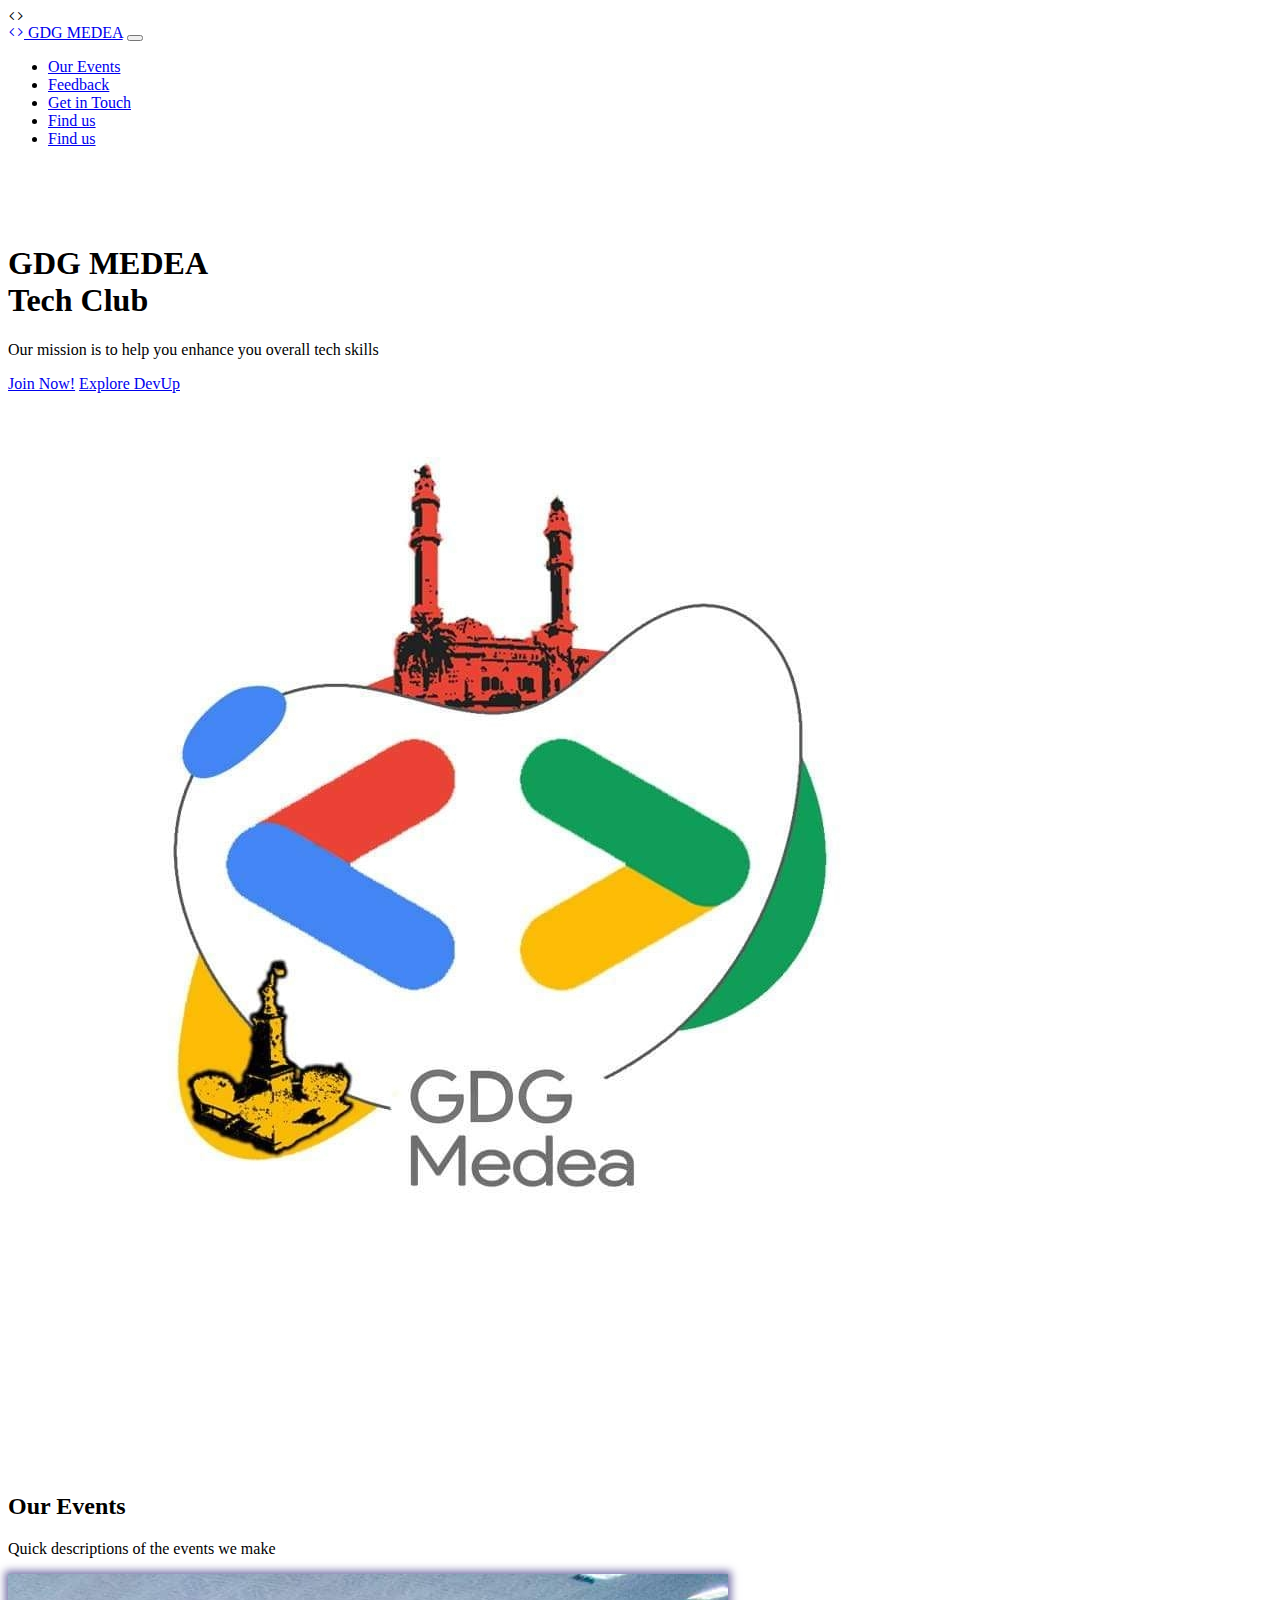
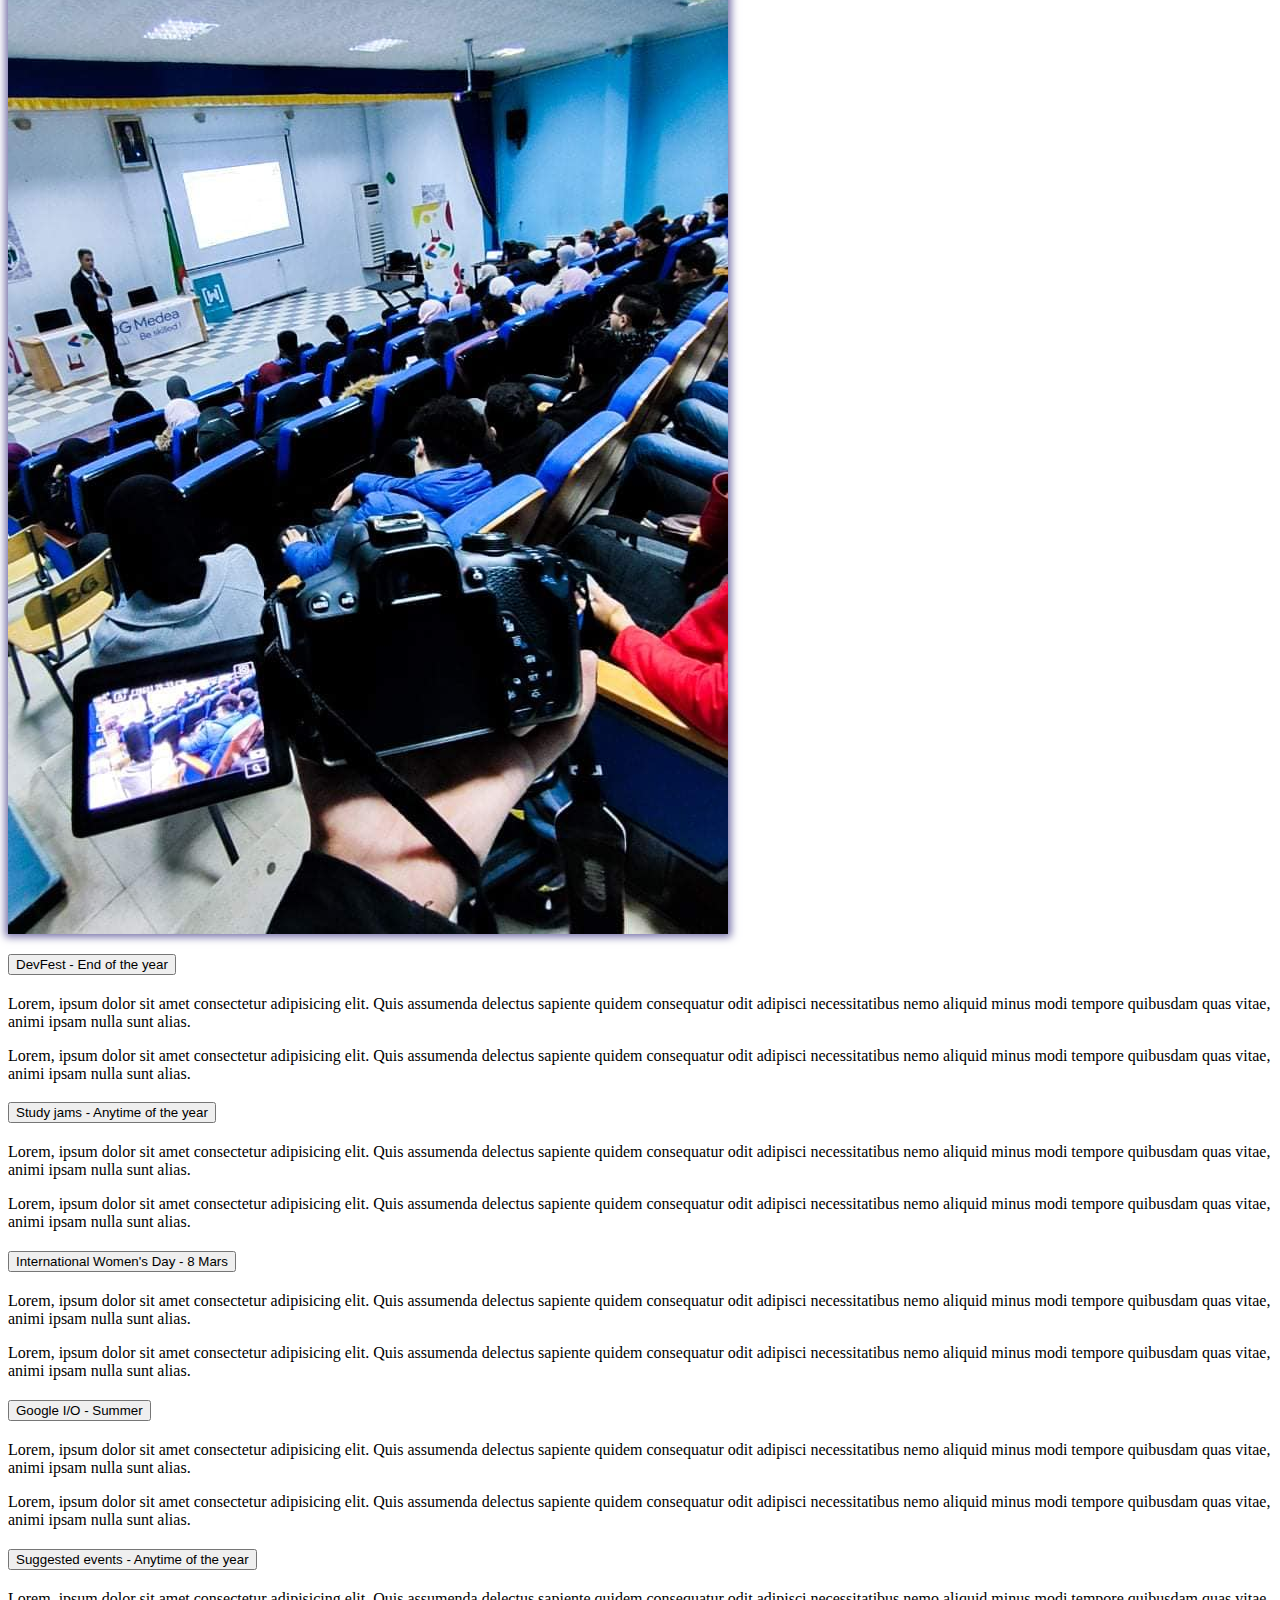
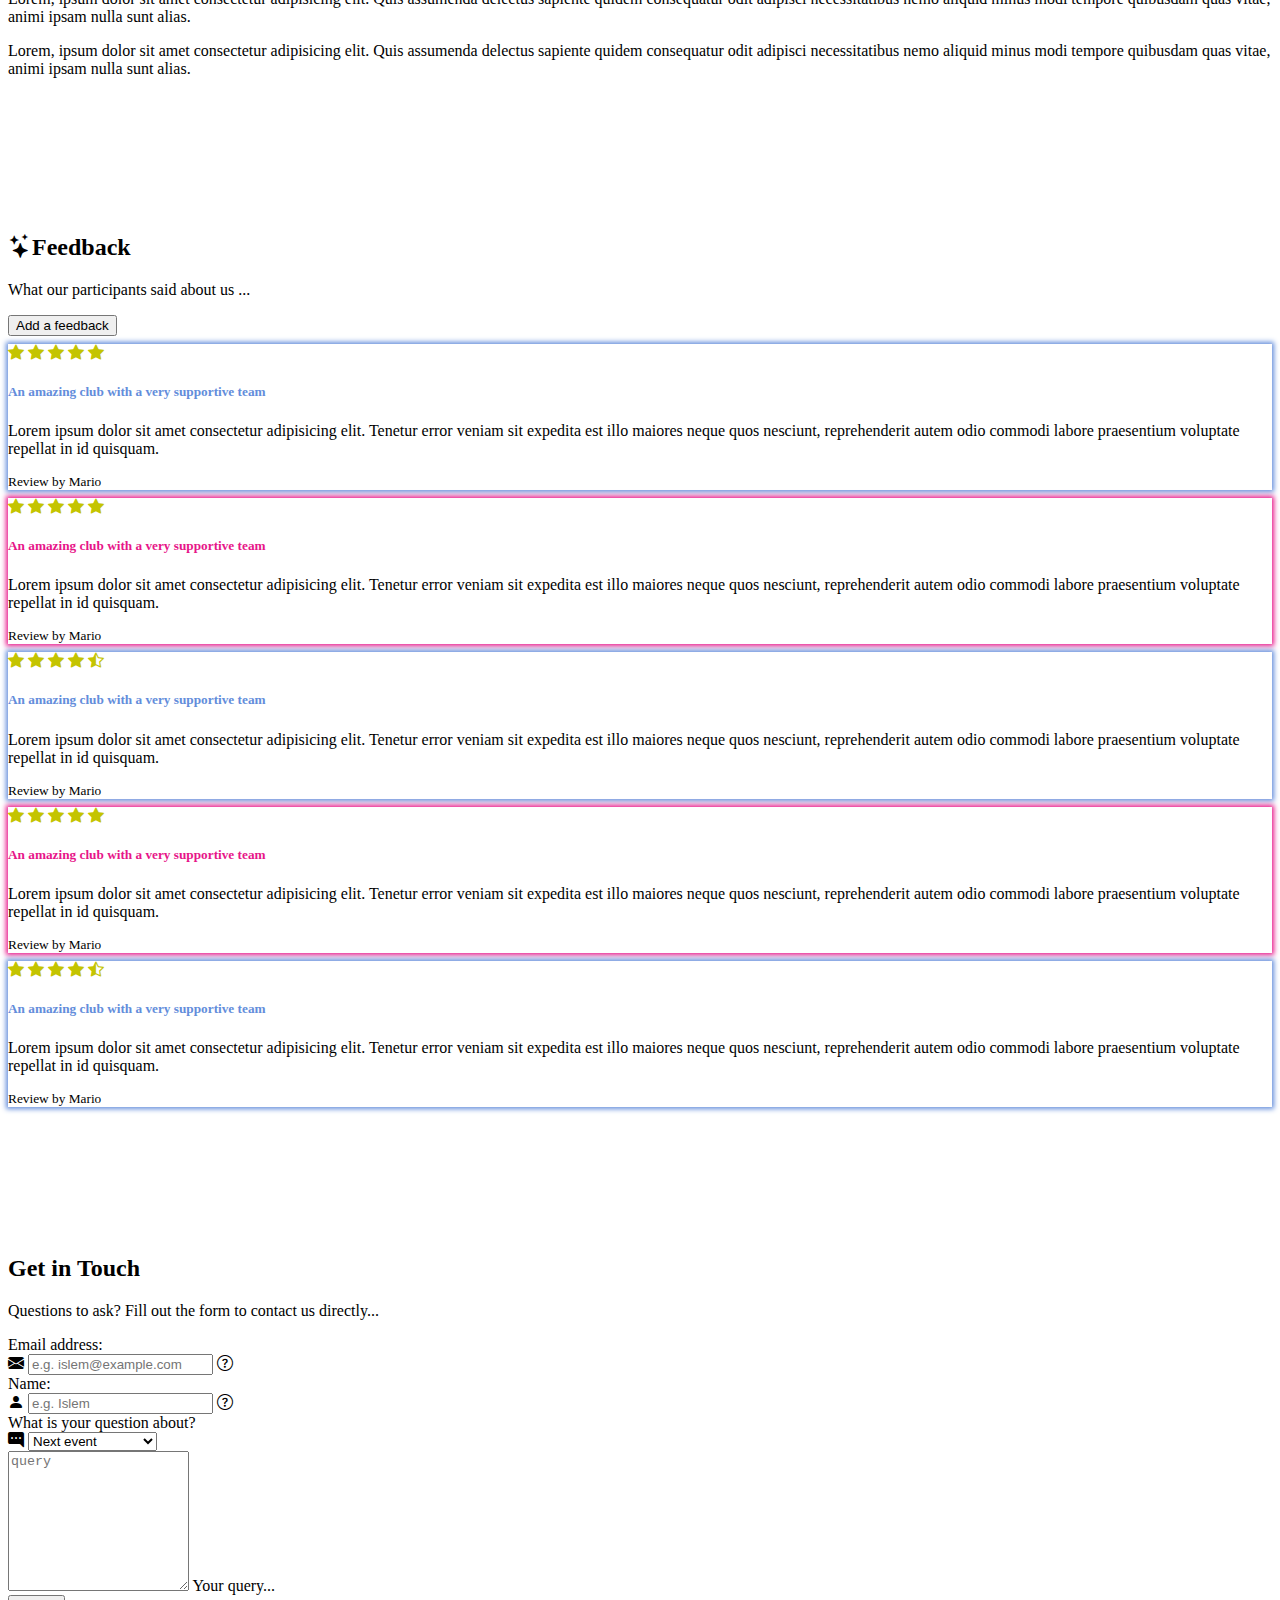
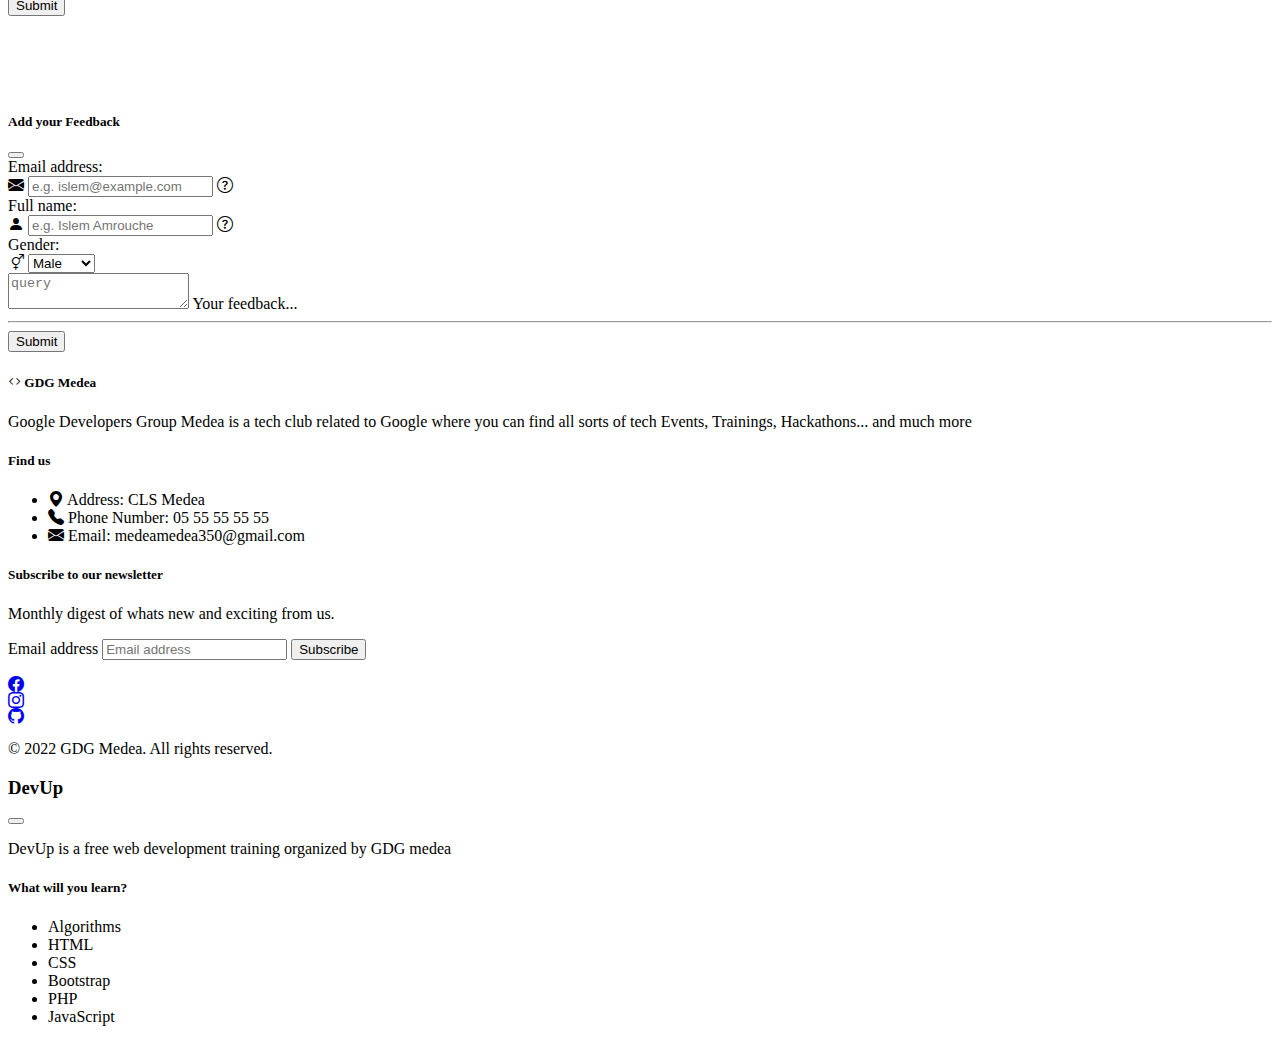
==== website/index.html @ 103fc6f6 "Starting the website" ====
<html lang="en">

<head>
    <meta charset="UTF-8">
    <meta http-equiv="X-UA-Compatible" content="IE=edge">
    <meta name="viewport" content="width=device-width, initial-scale=1.0">
    <title>GDG-Medea DevUp</title>
    <link rel="icon" type="image/x-icon" href="./assets/code.svg">
    <i class="bi bi-code" type="image/x-icon"></i>
    <link rel="stylesheet" href="https://cdn.jsdelivr.net/npm/bootstrap-icons@1.5.0/font/bootstrap-icons.css">
    <link href="https://cdn.jsdelivr.net/npm/bootstrap@5.0.1/dist/css/bootstrap.min.css" rel="stylesheet"
        integrity="sha384-+0n0xVW2eSR5OomGNYDnhzAbDsOXxcvSN1TPprVMTNDbiYZCxYbOOl7+AMvyTG2x" crossorigin="anonymous">
    <link rel="stylesheet" href="styles.css" />
    <style>
        section {
            padding: 60px 0;
        }
    </style>
</head>

<body>

    <!-- carousel -->


    <!-- navbar -->
    <nav class="navbar navbar-expand-lg navbar-light bg-light fixed-top shadow">
        <div class="container-fluid">
            <a class="navbar-brand" href="#"><i class="bi bi-code"></i> GDG MEDEA</a>
            <button class="navbar-toggler" type="button" data-bs-toggle="collapse" data-bs-target="#navbarNavDropdown"
                aria-controls="navbarNavDropdown" aria-expanded="false" aria-label="Toggle navigation">
                <span class="navbar-toggler-icon"></span>
            </button>
            <div class="collapse navbar-collapse justify-content-end align-center" id="navbarNavDropdown">
                <ul class="navbar-nav">
                    <li class="nav-item">
                        <a class="nav-link" href="#events">Our Events</a>
                    </li>
                    <li class="nav-item">
                        <a class="nav-link" href="#feedback">Feedback</a>
                    </li>
                    <li class="nav-item">
                        <a class="nav-link" href="#getintouche">Get in Touch</a>
                    </li>
                    <li class="nav-item d-md-none">
                        <a class="nav-link" href="#findus">Find us</a>
                    </li>
                    <li class="nav-item ms-2 d-none d-md-inline">
                        <a class="btn btn-secondary" href="#findus">Find us</a>
                    </li>

                </ul>
            </div>
        </div>
    </nav>


    <!-- main image & intro text -->
    <section id="intro">
        <div class="container-lg">
            <div class="row g-4 justify-content-center align-items-center">
                <div class="col-md-5 text-center text-md-start">
                    <h1>
                        <div class="display-4">GDG MEDEA</div>
                        <div class="display-5 text-muted">Tech Club</div>
                    </h1>
                    <p class="lead my-4 text-muted">Our mission is to help you enhance you overall tech skills</p>
                    <a href="#pricing" class="btn btn-secondary btn-lg">Join Now!</a>
                    <!-- open sidebar / offcanvas -->
                    <a href="#sidebar" class="d-block mt-3" data-bs-toggle="offcanvas" role="button"
                        aria-controls="sidebar">
                        Explore DevUp
                    </a>
                </div>
                <div class="col-md-5 text-center d-none d-md-block">
                    <!-- tooltip -->
                    <img src="./assets/gdg-medea.jpg" class="img-fluid" alt="GDG-Medea">
                </div>
            </div>
        </div>
    </section>

    <!-- topics at a glance -->
    <section id="events" class="bg-light">
        <div class="container-md">
            <div class="text-center">
                <h2>Our Events</h2>
                <p class="lead text-muted">Quick descriptions of the events we make</p>
            </div>
            <div class="row my-5 g-5 justify-content-around align-items-center">
                <div class="col-6 col-lg-4">
                    <img src="./assets/gdg-event.jpg" class="img-fluid rounded devfest" alt="ebook">
                </div>
                <div class="col-lg-6">

                    <!-- accordion -->
                    <div class="accordion" id="chapters">
                        <div class="accordion-item">
                            <h2 class="accordion-header" id="heading-1">
                                <button class="accordion-button" type="button" data-bs-toggle="collapse"
                                    data-bs-target="#chapter-1" aria-expanded="true" aria-controls="chapter-1">
                                    DevFest - End of the year
                                </button>
                            </h2>
                            <div id="chapter-1" class="accordion-collapse collapse show" aria-labelledby="heading-1"
                                data-bs-parent="#chapters">
                                <div class="accordion-body">
                                    <p>Lorem, ipsum dolor sit amet consectetur adipisicing elit. Quis assumenda delectus
                                        sapiente quidem consequatur odit adipisci necessitatibus nemo aliquid minus modi
                                        tempore quibusdam quas vitae, animi ipsam nulla sunt alias.</p>
                                    <p>Lorem, ipsum dolor sit amet consectetur adipisicing elit. Quis assumenda delectus
                                        sapiente quidem consequatur odit adipisci necessitatibus nemo aliquid minus modi
                                        tempore quibusdam quas vitae, animi ipsam nulla sunt alias.</p>
                                </div>
                            </div>
                        </div>
                        <div class="accordion-item">
                            <h2 class="accordion-header" id="heading-2">
                                <button class="accordion-button collapsed" type="button" data-bs-toggle="collapse"
                                    data-bs-target="#chapter-2" aria-expanded="false" aria-controls="chapter-2">
                                    Study jams - Anytime of the year
                                </button>
                            </h2>
                            <div id="chapter-2" class="accordion-collapse collapse" aria-labelledby="heading-2"
                                data-bs-parent="#chapters">
                                <div class="accordion-body">
                                    <p>Lorem, ipsum dolor sit amet consectetur adipisicing elit. Quis assumenda delectus
                                        sapiente quidem consequatur odit adipisci necessitatibus nemo aliquid minus modi
                                        tempore quibusdam quas vitae, animi ipsam nulla sunt alias.</p>
                                    <p>Lorem, ipsum dolor sit amet consectetur adipisicing elit. Quis assumenda delectus
                                        sapiente quidem consequatur odit adipisci necessitatibus nemo aliquid minus modi
                                        tempore quibusdam quas vitae, animi ipsam nulla sunt alias.</p>
                                </div>
                            </div>
                        </div>
                        <div class="accordion-item">
                            <h2 class="accordion-header" id="heading-3">
                                <button class="accordion-button collapsed" type="button" data-bs-toggle="collapse"
                                    data-bs-target="#chapter-3" aria-expanded="false" aria-controls="chapter-1">
                                    International Women's Day - 8 Mars
                                </button>
                            </h2>
                            <div id="chapter-3" class="accordion-collapse collapse" aria-labelledby="heading-3"
                                data-bs-parent="#chapters">
                                <div class="accordion-body">
                                    <p>Lorem, ipsum dolor sit amet consectetur adipisicing elit. Quis assumenda delectus
                                        sapiente quidem consequatur odit adipisci necessitatibus nemo aliquid minus modi
                                        tempore quibusdam quas vitae, animi ipsam nulla sunt alias.</p>
                                    <p>Lorem, ipsum dolor sit amet consectetur adipisicing elit. Quis assumenda delectus
                                        sapiente quidem consequatur odit adipisci necessitatibus nemo aliquid minus modi
                                        tempore quibusdam quas vitae, animi ipsam nulla sunt alias.</p>
                                </div>
                            </div>
                        </div>
                        <div class="accordion-item">
                            <h2 class="accordion-header" id="heading-4">
                                <button class="accordion-button collapsed" type="button" data-bs-toggle="collapse"
                                    data-bs-target="#chapter-4" aria-expanded="false" aria-controls="chapter-4">
                                    Google I/O - Summer
                                </button>
                            </h2>
                            <div id="chapter-4" class="accordion-collapse collapse" aria-labelledby="heading-4"
                                data-bs-parent="#chapters">
                                <div class="accordion-body">
                                    <p>Lorem, ipsum dolor sit amet consectetur adipisicing elit. Quis assumenda delectus
                                        sapiente quidem consequatur odit adipisci necessitatibus nemo aliquid minus modi
                                        tempore quibusdam quas vitae, animi ipsam nulla sunt alias.</p>
                                    <p>Lorem, ipsum dolor sit amet consectetur adipisicing elit. Quis assumenda delectus
                                        sapiente quidem consequatur odit adipisci necessitatibus nemo aliquid minus modi
                                        tempore quibusdam quas vitae, animi ipsam nulla sunt alias.</p>
                                </div>
                            </div>
                        </div>
                        <div class="accordion-item">
                            <h2 class="accordion-header" id="heading-5">
                                <button class="accordion-button collapsed" type="button" data-bs-toggle="collapse"
                                    data-bs-target="#chapter-5" aria-expanded="false" aria-controls="chapter-5">
                                    Suggested events - Anytime of the year
                                </button>
                            </h2>
                            <div id="chapter-5" class="accordion-collapse collapse" aria-labelledby="heading-5"
                                data-bs-parent="#chapters">
                                <div class="accordion-body">
                                    <p>Lorem, ipsum dolor sit amet consectetur adipisicing elit. Quis assumenda delectus
                                        sapiente quidem consequatur odit adipisci necessitatibus nemo aliquid minus modi
                                        tempore quibusdam quas vitae, animi ipsam nulla sunt alias.</p>
                                    <p>Lorem, ipsum dolor sit amet consectetur adipisicing elit. Quis assumenda delectus
                                        sapiente quidem consequatur odit adipisci necessitatibus nemo aliquid minus modi
                                        tempore quibusdam quas vitae, animi ipsam nulla sunt alias.</p>
                                </div>
                            </div>
                        </div>
                    </div>

                </div>
            </div>
        </div>
    </section>

    <!-- reviews list -->
    <section id="feedback">
        <div class="container-lg">
            <div class="text-center">
                <h2><i class="bi bi-stars"></i>Feedback</h2>
                <p class="lead">What our participants said about us ...</p>
                <button class="btn btn-outline-primary" data-bs-toggle="modal" data-bs-target="#reg-modal">
                    Add a feedback
                </button>
            </div>

            <div class="row justify-content-center my-5">
                <div class="col-lg-8">
                    <div class="list-group">
                        <div class="list-group-item py-3 male-box">
                            <div class="pb-2">
                                <i class="bi bi-star-fill star"></i>
                                <i class="bi bi-star-fill star"></i>
                                <i class="bi bi-star-fill star"></i>
                                <i class="bi bi-star-fill star"></i>
                                <i class="bi bi-star-fill star"></i>
                            </div>
                            <h5 class="mb-1 male-font">An amazing club with a very supportive team</h5>
                            <p class="mb-1">Lorem ipsum dolor sit amet consectetur adipisicing elit. Tenetur error
                                veniam sit expedita est illo maiores neque quos nesciunt, reprehenderit autem odio
                                commodi labore praesentium voluptate repellat in id quisquam.</p>
                            <small>Review by Mario</small>
                        </div>
                        <div class="list-group-item py-3 female-box">
                            <div class="pb-2">
                                <i class="bi bi-star-fill star"></i>
                                <i class="bi bi-star-fill star"></i>
                                <i class="bi bi-star-fill star"></i>
                                <i class="bi bi-star-fill star"></i>
                                <i class="bi bi-star-fill star"></i>
                            </div>
                            <h5 class="mb-1 female-font">An amazing club with a very supportive team</h5>
                            <p class="mb-1">Lorem ipsum dolor sit amet consectetur adipisicing elit. Tenetur error
                                veniam sit expedita est illo maiores neque quos nesciunt, reprehenderit autem odio
                                commodi labore praesentium voluptate repellat in id quisquam.</p>
                            <small>Review by Mario</small>
                        </div>
                        <div class="list-group-item py-3 male-box">
                            <div class="pb-2">
                                <i class="bi bi-star-fill star"></i>
                                <i class="bi bi-star-fill star"></i>
                                <i class="bi bi-star-fill star"></i>
                                <i class="bi bi-star-fill star"></i>
                                <i class="bi bi-star-half star"></i>
                            </div>
                            <h5 class="mb-1 male-font">An amazing club with a very supportive team</h5>
                            <p class="mb-1">Lorem ipsum dolor sit amet consectetur adipisicing elit. Tenetur error
                                veniam sit expedita est illo maiores neque quos nesciunt, reprehenderit autem odio
                                commodi labore praesentium voluptate repellat in id quisquam.</p>
                            <small>Review by Mario</small>
                        </div>
                        <div class="list-group-item py-3 female-box">
                            <div class="pb-2">
                                <i class="bi bi-star-fill star"></i>
                                <i class="bi bi-star-fill star"></i>
                                <i class="bi bi-star-fill star"></i>
                                <i class="bi bi-star-fill star"></i>
                                <i class="bi bi-star-fill star"></i>
                            </div>
                            <h5 class="mb-1 female-font">An amazing club with a very supportive team</h5>
                            <p class="mb-1">Lorem ipsum dolor sit amet consectetur adipisicing elit. Tenetur error
                                veniam sit expedita est illo maiores neque quos nesciunt, reprehenderit autem odio
                                commodi labore praesentium voluptate repellat in id quisquam.</p>
                            <small>Review by Mario</small>
                        </div>
                        <div class="list-group-item py-3 male-box">
                            <div class="pb-2">
                                <i class="bi bi-star-fill star"></i>
                                <i class="bi bi-star-fill star"></i>
                                <i class="bi bi-star-fill star"></i>
                                <i class="bi bi-star-fill star"></i>
                                <i class="bi bi-star-half star"></i>
                            </div>
                            <h5 class="mb-1 male-font">An amazing club with a very supportive team</h5>
                            <p class="mb-1">Lorem ipsum dolor sit amet consectetur adipisicing elit. Tenetur error
                                veniam sit expedita est illo maiores neque quos nesciunt, reprehenderit autem odio
                                commodi labore praesentium voluptate repellat in id quisquam.</p>
                            <small>Review by Mario</small>
                        </div>
                    </div>
                </div>
            </div>
        </div>
    </section>

    <!-- contact form -->
    <!-- form-control, form-label, form-select, input-group, input-group-text -->
    <section id="getintouche" class="bg-light">
        <div class="container-lg">

            <div class="text-center">
                <h2>Get in Touch</h2>
                <p class="lead">Questions to ask? Fill out the form to contact us directly...</p>
            </div>
            <div class="row justify-content-center my-5">
                <div class="col-lg-6">

                    <form>
                        <label for="email" class="form-label">Email address:</label>
                        <div class="input-group mb-4">
                            <span class="input-group-text">
                                <i class="bi bi-envelope-fill text-secondary"></i>
                            </span>
                            <input type="text" id="email" class="form-control" placeholder="e.g. islem@example.com" />
                            <!-- tooltip -->
                            <span class="input-group-text">
                                <span class="tt" data-bs-placement="bottom"
                                    title="Enter an email address we can reply to.">
                                    <i class="bi bi-question-circle text-muted"></i>
                                </span>
                            </span>
                        </div>
                        <label for="name" class="form-label">Name:</label>
                        <div class="mb-4 input-group">
                            <span class="input-group-text">
                                <i class="bi bi-person-fill text-secondary"></i>
                            </span>
                            <input type="text" id="name" class="form-control" placeholder="e.g. Islem" />
                            <!-- tooltip -->
                            <span class="input-group-text">
                                <span class="tt" data-bs-placement="bottom" title="Pretty self explanatory really...">
                                    <i class="bi bi-question-circle text-muted"></i>
                                </span>
                            </span>
                        </div>
                        <label for="subject" class="form-label">What is your question about?</label>
                        <div class="mb-4 input-group">
                            <span class="input-group-text">
                                <i class="bi bi-chat-right-dots-fill text-secondary"></i>
                            </span>
                            <select class="form-select" id="subject">
                                <option value="next_event" selected>Next event</option>
                                <option value="previous_event">Previous event</option>
                                <option value="participation">How to participate</option>
                                <option value="joining">How to join</option>
                                <option value="other">other</option>
                            </select>
                        </div>
                        <div class="mb-4 mt-5 form-floating">
                            <textarea class="form-control" id="query" style="height: 140px"
                                placeholder="query"></textarea>
                            <label for="query">Your query...</label>
                        </div>
                        <div class="mb-4 text-center">
                            <button type="submit" class="btn btn-secondary">Submit</button>
                        </div>
                    </form>
                </div>
            </div>
        </div>
    </section>
    <!-- modal itself -->
    <div class="modal fade" id="reg-modal" tabindex="-1" aria-labelledby="modal-title" aria-hidden="true">
        <div class="modal-dialog">
            <div class="modal-content">
                <div class="modal-header">
                    <h5 class="modal-title" id="modal-title">Add your Feedback</h5>
                    <button type="button" class="btn-close" data-bs-dismiss="modal" aria-label="Close"></button>
                </div>
                <div class="modal-body">
                    <form>
                        <label for="email" class="form-label">Email address:</label>
                        <div class="input-group mb-4">
                            <span class="input-group-text">
                                <i class="bi bi-envelope-fill text-secondary"></i>
                            </span>
                            <input type="text" id="email" class="form-control" placeholder="e.g. islem@example.com" />
                            <!-- tooltip -->
                            <span class="input-group-text">
                                <span class="tt" data-bs-placement="bottom"
                                    title="Enter an email address we can reply to.">
                                    <i class="bi bi-question-circle text-muted"></i>
                                </span>
                            </span>
                        </div>
                        <label for="name" class="form-label">Full name:</label>
                        <div class="mb-4 input-group">
                            <span class="input-group-text">
                                <i class="bi bi-person-fill text-secondary"></i>
                            </span>
                            <input type="text" id="name" class="form-control" placeholder="e.g. Islem Amrouche" />
                            <!-- tooltip -->
                            <span class="input-group-text">
                                <span class="tt" data-bs-placement="bottom" title="Pretty self explanatory really...">
                                    <i class="bi bi-question-circle text-muted"></i>
                                </span>
                            </span>
                        </div>
                        <label for="subject" class="form-label">Gender:</label>
                        <div class="mb-4 input-group">
                            <span class="input-group-text">
                                <i class="bi bi-gender-ambiguous text-secondary"></i>
                            </span>
                            <select class="form-select" id="subject">
                                <option value="male" selected>Male</option>
                                <option value="female">Female</option>
                            </select>
                        </div>
                        <div class="mb-4 mt-5 form-floating">
                            <textarea class="form-control" id="query" placeholder="query"></textarea>
                            <label for="query">Your feedback...</label>
                        </div>
                        <hr>
                        <div class="text-center">
                            <button type="button" class="btn btn-primary text-center">Submit</button>
                        </div>
                    </form>
                </div>
            </div>
        </div>
    </div>

    <!-- Footer -->
    <div class="container" id="findus">
        <footer class="py-5">
            <div class="row">
                <div class="col-md-4">
                    <h5><i class="bi bi-code"></i> GDG Medea</h5>
                    <p class="text-muted">Google Developers Group Medea is a tech club related to Google where you can
                        find all sorts of tech Events, Trainings, Hackathons... and much more</p>
                </div>

                <div class="col-md-4 mt-4 mt-md-0">
                    <h5>Find us</h5>
                    <ul class="nav flex-column">
                        <li class="nav-item mb-2 text-muted"><i class="bi bi-geo-alt-fill"></i> Address: CLS Medea</li>
                        <li class="nav-item mb-2 text-muted"><i class="bi bi-telephone-fill"></i> Phone Number: 05 55 55 55 55</li>
                        <li class="nav-item mb-2 text-muted"><i class="bi bi-envelope-fill"></i> Email: medeamedea350@gmail.com</li>
                    </ul>
                </div>

                <div class="col-md-4 mt-4 mt-md-0">
                    <form>
                        <h5>Subscribe to our newsletter</h5>
                        <p class="text-muted">Monthly digest of whats new and exciting from us.</p>
                        <div class="d-flex w-100 gap-2">
                            <label for="newsletter1" class="visually-hidden">Email address</label>
                            <input id="newsletter1" type="text" class="form-control" placeholder="Email address">
                            <button class="btn btn-primary" type="button">Subscribe</button>
                        </div>
                    </form>
                </div>
            </div>
            <div class="container mt-4 w-25">
                <div class="row justify-content-center">
                    <div class="col-3 mx-1"><a class="link-dark" href="https://web.facebook.com/GDG.Medea26"
                            target="_blank"><i class="bi bi-facebook fs-3"></i></a></div>
                    <div class="col-3 mx-1"><a class="link-dark" href="https://www.instagram.com/gdg_medea/"
                            target="_blank"><i class="bi bi-instagram fs-3"></i></a></div>
                    <div class="col-3 mx-1"><a class="link-dark" href="https://github.com/islemamrouche"
                            target="_blank"><i class="bi bi-github fs-3"></i></a></div>
                </div>
            </div>

            <div class="py-4 my-4 border-top text-center">
                <p>&copy; 2022 GDG Medea. All rights reserved.</p>
            </div>
        </footer>
    </div>

    <!-- side panel / offcanvas -->
    <div class="offcanvas offcanvas-start" tabindex="-1" id="sidebar" aria-labelledby="sidebar-label">
        <div class="offcanvas-header">
            <h3 class="offcanvas-title" id="sidebar-label">DevUp</h3>
            <button type="button" class="btn-close" data-bs-dismiss="offcanvas" aria-label="Close"></button>
        </div>
        <div class="offcanvas-body">
            <p>DevUp is a free web development training organized by GDG medea</p>
            <h5>What will you learn?</h5>
            <ul>
                <li>Algorithms</li>
                <li>HTML</li>
                <li>CSS</li>
                <li>Bootstrap</li>
                <li>PHP</li>
                <li>JavaScript</li>
            </ul>
        </div>
    </div>


    <script src="https://cdn.jsdelivr.net/npm/bootstrap@5.0.1/dist/js/bootstrap.bundle.min.js"
        integrity="sha384-gtEjrD/SeCtmISkJkNUaaKMoLD0//ElJ19smozuHV6z3Iehds+3Ulb9Bn9Plx0x4"
        crossorigin="anonymous"></script>
    <script>
        const tooltips = document.querySelectorAll('.tt')
        tooltips.forEach(t => {
            new bootstrap.Tooltip(t)
        })
    </script>
</body>

</html>
---- website/styles.css ----
/* nav{
    box-shadow:0px 3px 5px #888888;
} */

.devfest {
    box-shadow: 0 0px 8px 3px rgb(117, 112, 168);
  }


.male-box{
    margin: 8px 0px;
    box-shadow:0px 0px 5px 2px #638ddb;
}
.female-box{
    margin: 8px 0px;
    box-shadow:0px 0px 5px 2px #e71589;
}
.male-font{
    color:#638ddb;
}
.female-font{
    color:#e71589;
}
.star{
    color: rgb(196, 196, 0);
}
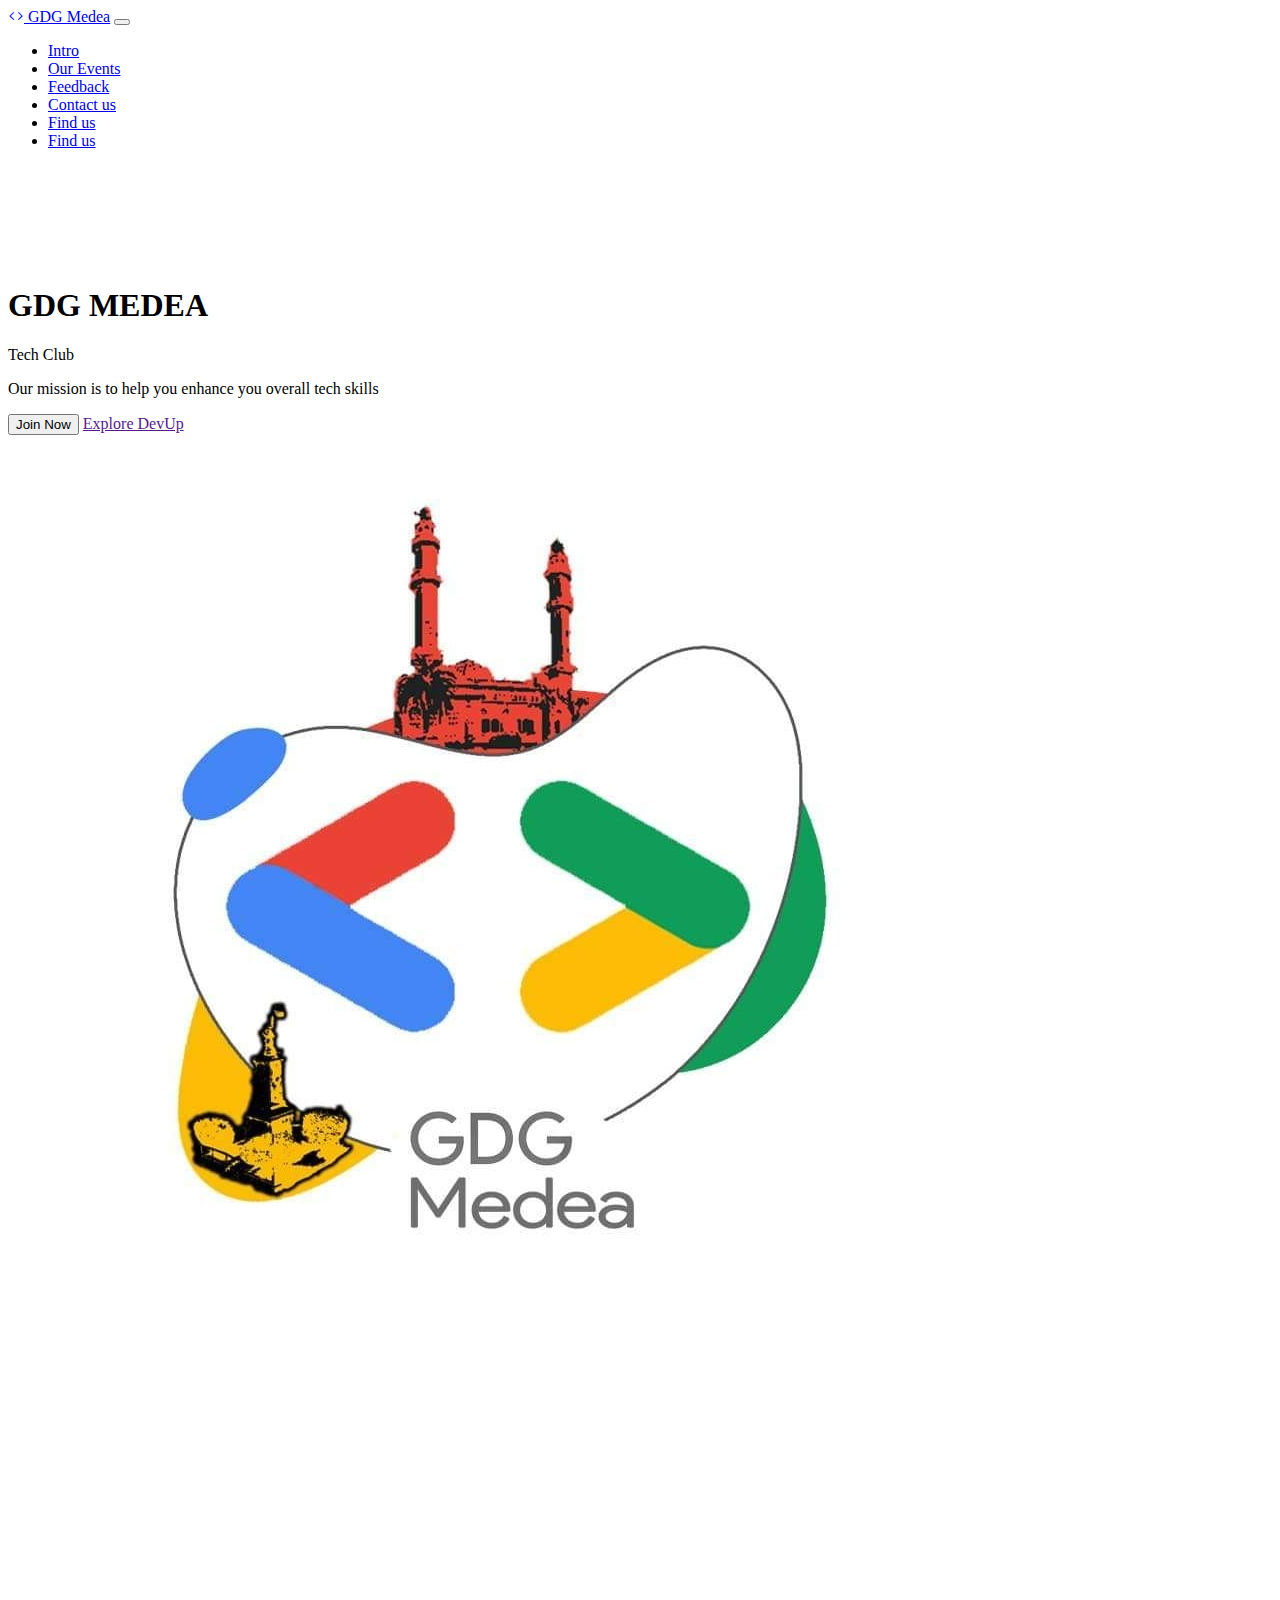
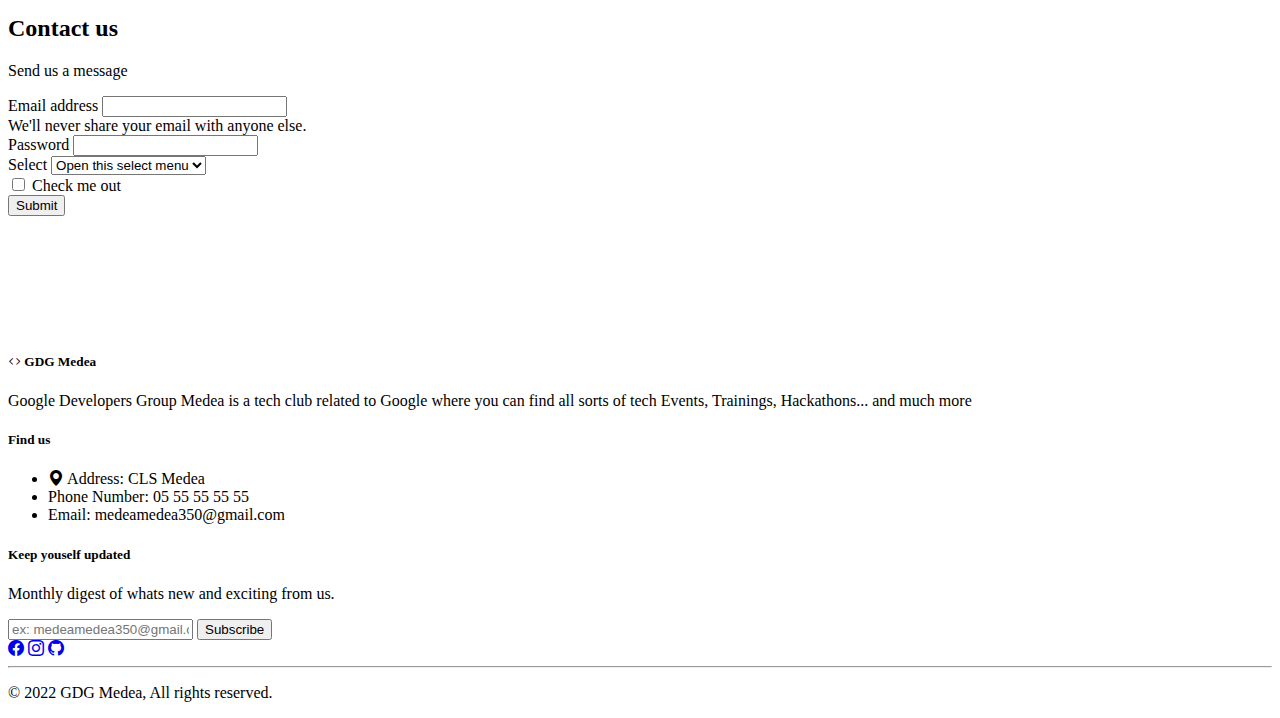
==== commit 39ad22fb: "Altering files" ====
--- a/website/index.html
+++ b/website/index.html
@@ -4,494 +4,177 @@
     <meta charset="UTF-8">
     <meta http-equiv="X-UA-Compatible" content="IE=edge">
     <meta name="viewport" content="width=device-width, initial-scale=1.0">
-    <title>GDG-Medea DevUp</title>
-    <link rel="icon" type="image/x-icon" href="./assets/code.svg">
-    <i class="bi bi-code" type="image/x-icon"></i>
+    <title>Net Ninja Pro - the Book</title>
     <link rel="stylesheet" href="https://cdn.jsdelivr.net/npm/bootstrap-icons@1.5.0/font/bootstrap-icons.css">
+
     <link href="https://cdn.jsdelivr.net/npm/bootstrap@5.0.1/dist/css/bootstrap.min.css" rel="stylesheet"
         integrity="sha384-+0n0xVW2eSR5OomGNYDnhzAbDsOXxcvSN1TPprVMTNDbiYZCxYbOOl7+AMvyTG2x" crossorigin="anonymous">
-    <link rel="stylesheet" href="styles.css" />
+
+
     <style>
         section {
-            padding: 60px 0;
+            padding: 100px 0;
         }
     </style>
 </head>
 
 <body>
 
-    <!-- carousel -->
+    <!-- navbar -->
 
-
-    <!-- navbar -->
-    <nav class="navbar navbar-expand-lg navbar-light bg-light fixed-top shadow">
+    <nav class="navbar navbar-expand-lg navbar-light bg-light shadow">
         <div class="container-fluid">
-            <a class="navbar-brand" href="#"><i class="bi bi-code"></i> GDG MEDEA</a>
-            <button class="navbar-toggler" type="button" data-bs-toggle="collapse" data-bs-target="#navbarNavDropdown"
-                aria-controls="navbarNavDropdown" aria-expanded="false" aria-label="Toggle navigation">
+            <a class="navbar-brand" href="#"><i class="bi bi-code"></i> GDG Medea</a>
+            <button class="navbar-toggler" type="button" data-bs-toggle="collapse" data-bs-target="#navbarNav"
+                aria-controls="navbarNav" aria-expanded="false" aria-label="Toggle navigation">
                 <span class="navbar-toggler-icon"></span>
             </button>
-            <div class="collapse navbar-collapse justify-content-end align-center" id="navbarNavDropdown">
+            <div class="collapse navbar-collapse justify-content-end" id="navbarNav">
                 <ul class="navbar-nav">
                     <li class="nav-item">
-                        <a class="nav-link" href="#events">Our Events</a>
+                        <a class="nav-link" aria-current="page" href="#">Intro</a>
                     </li>
                     <li class="nav-item">
-                        <a class="nav-link" href="#feedback">Feedback</a>
+                        <a class="nav-link" href="#">Our Events</a>
                     </li>
                     <li class="nav-item">
-                        <a class="nav-link" href="#getintouche">Get in Touch</a>
+                        <a class="nav-link" href="#">Feedback</a>
+                    </li>
+                    <li class="nav-item">
+                        <a class="nav-link" href="#contact-us">Contact us</a>
                     </li>
                     <li class="nav-item d-md-none">
                         <a class="nav-link" href="#findus">Find us</a>
                     </li>
-                    <li class="nav-item ms-2 d-none d-md-inline">
-                        <a class="btn btn-secondary" href="#findus">Find us</a>
+                    <li class="nav-item d-none d-md-inline">
+                        <a class="nav-link btn btn-secondary text-white" href="#findus">Find us</a>
                     </li>
-
                 </ul>
             </div>
         </div>
     </nav>
 
-
-    <!-- main image & intro text -->
-    <section id="intro">
-        <div class="container-lg">
-            <div class="row g-4 justify-content-center align-items-center">
+    <!-- intro -->
+    <section>
+        <div class="container">
+            <div class="row justify-content-center align-items-center">
                 <div class="col-md-5 text-center text-md-start">
-                    <h1>
-                        <div class="display-4">GDG MEDEA</div>
-                        <div class="display-5 text-muted">Tech Club</div>
-                    </h1>
-                    <p class="lead my-4 text-muted">Our mission is to help you enhance you overall tech skills</p>
-                    <a href="#pricing" class="btn btn-secondary btn-lg">Join Now!</a>
-                    <!-- open sidebar / offcanvas -->
-                    <a href="#sidebar" class="d-block mt-3" data-bs-toggle="offcanvas" role="button"
-                        aria-controls="sidebar">
-                        Explore DevUp
-                    </a>
+                    <h1 class="display-4">GDG MEDEA</h1>
+                    <p class="text-muted display-5">Tech Club</p>
+                    <p class="lead text-muted">Our mission is to help you enhance you overall tech skills</p>
+                    <button class="btn btn-lg btn-secondary">Join Now</button>
+                    <a class="d-block mt-4" href="">Explore DevUp</a>
                 </div>
-                <div class="col-md-5 text-center d-none d-md-block">
-                    <!-- tooltip -->
-                    <img src="./assets/gdg-medea.jpg" class="img-fluid" alt="GDG-Medea">
+                <div class="col-md-5 d-none d-md-block">
+                    <img class="img-fluid" src="./assets/gdg-medea.jpg" alt="">
                 </div>
             </div>
         </div>
     </section>
 
+    <!-- main image & intro text -->
+
+
+    <!-- pricing plans -->
+
+
     <!-- topics at a glance -->
-    <section id="events" class="bg-light">
+
+
+    <!-- reviews list -->
+
+
+    <!-- contact form -->
+    <section class="bg-light" id="contact-us">
         <div class="container-md">
             <div class="text-center">
-                <h2>Our Events</h2>
-                <p class="lead text-muted">Quick descriptions of the events we make</p>
+                <h2>Contact us</h2>
+                <p class="text-lead text-muted">Send us a message</p>
             </div>
-            <div class="row my-5 g-5 justify-content-around align-items-center">
-                <div class="col-6 col-lg-4">
-                    <img src="./assets/gdg-event.jpg" class="img-fluid rounded devfest" alt="ebook">
-                </div>
-                <div class="col-lg-6">
-
-                    <!-- accordion -->
-                    <div class="accordion" id="chapters">
-                        <div class="accordion-item">
-                            <h2 class="accordion-header" id="heading-1">
-                                <button class="accordion-button" type="button" data-bs-toggle="collapse"
-                                    data-bs-target="#chapter-1" aria-expanded="true" aria-controls="chapter-1">
-                                    DevFest - End of the year
-                                </button>
-                            </h2>
-                            <div id="chapter-1" class="accordion-collapse collapse show" aria-labelledby="heading-1"
-                                data-bs-parent="#chapters">
-                                <div class="accordion-body">
-                                    <p>Lorem, ipsum dolor sit amet consectetur adipisicing elit. Quis assumenda delectus
-                                        sapiente quidem consequatur odit adipisci necessitatibus nemo aliquid minus modi
-                                        tempore quibusdam quas vitae, animi ipsam nulla sunt alias.</p>
-                                    <p>Lorem, ipsum dolor sit amet consectetur adipisicing elit. Quis assumenda delectus
-                                        sapiente quidem consequatur odit adipisci necessitatibus nemo aliquid minus modi
-                                        tempore quibusdam quas vitae, animi ipsam nulla sunt alias.</p>
-                                </div>
-                            </div>
+            <div class="row justify-content-center">
+                <div class="col-sm-10 col-lg-6">
+                    <form class="border rounded bg-white shadow p-4">
+                        <div class="mb-3">
+                            <label for="exampleInputEmail1" class="form-label">Email address</label>
+                            <input type="email" class="form-control" id="exampleInputEmail1"
+                                aria-describedby="emailHelp">
+                            <div id="emailHelp" class="form-text">We'll never share your email with anyone else.</div>
                         </div>
-                        <div class="accordion-item">
-                            <h2 class="accordion-header" id="heading-2">
-                                <button class="accordion-button collapsed" type="button" data-bs-toggle="collapse"
-                                    data-bs-target="#chapter-2" aria-expanded="false" aria-controls="chapter-2">
-                                    Study jams - Anytime of the year
-                                </button>
-                            </h2>
-                            <div id="chapter-2" class="accordion-collapse collapse" aria-labelledby="heading-2"
-                                data-bs-parent="#chapters">
-                                <div class="accordion-body">
-                                    <p>Lorem, ipsum dolor sit amet consectetur adipisicing elit. Quis assumenda delectus
-                                        sapiente quidem consequatur odit adipisci necessitatibus nemo aliquid minus modi
-                                        tempore quibusdam quas vitae, animi ipsam nulla sunt alias.</p>
-                                    <p>Lorem, ipsum dolor sit amet consectetur adipisicing elit. Quis assumenda delectus
-                                        sapiente quidem consequatur odit adipisci necessitatibus nemo aliquid minus modi
-                                        tempore quibusdam quas vitae, animi ipsam nulla sunt alias.</p>
-                                </div>
-                            </div>
+                        <div class="mb-3">
+                            <label for="exampleInputPassword1" class="form-label">Password</label>
+                            <input type="password" class="form-control" id="exampleInputPassword1">
                         </div>
-                        <div class="accordion-item">
-                            <h2 class="accordion-header" id="heading-3">
-                                <button class="accordion-button collapsed" type="button" data-bs-toggle="collapse"
-                                    data-bs-target="#chapter-3" aria-expanded="false" aria-controls="chapter-1">
-                                    International Women's Day - 8 Mars
-                                </button>
-                            </h2>
-                            <div id="chapter-3" class="accordion-collapse collapse" aria-labelledby="heading-3"
-                                data-bs-parent="#chapters">
-                                <div class="accordion-body">
-                                    <p>Lorem, ipsum dolor sit amet consectetur adipisicing elit. Quis assumenda delectus
-                                        sapiente quidem consequatur odit adipisci necessitatibus nemo aliquid minus modi
-                                        tempore quibusdam quas vitae, animi ipsam nulla sunt alias.</p>
-                                    <p>Lorem, ipsum dolor sit amet consectetur adipisicing elit. Quis assumenda delectus
-                                        sapiente quidem consequatur odit adipisci necessitatibus nemo aliquid minus modi
-                                        tempore quibusdam quas vitae, animi ipsam nulla sunt alias.</p>
-                                </div>
-                            </div>
-                        </div>
-                        <div class="accordion-item">
-                            <h2 class="accordion-header" id="heading-4">
-                                <button class="accordion-button collapsed" type="button" data-bs-toggle="collapse"
-                                    data-bs-target="#chapter-4" aria-expanded="false" aria-controls="chapter-4">
-                                    Google I/O - Summer
-                                </button>
-                            </h2>
-                            <div id="chapter-4" class="accordion-collapse collapse" aria-labelledby="heading-4"
-                                data-bs-parent="#chapters">
-                                <div class="accordion-body">
-                                    <p>Lorem, ipsum dolor sit amet consectetur adipisicing elit. Quis assumenda delectus
-                                        sapiente quidem consequatur odit adipisci necessitatibus nemo aliquid minus modi
-                                        tempore quibusdam quas vitae, animi ipsam nulla sunt alias.</p>
-                                    <p>Lorem, ipsum dolor sit amet consectetur adipisicing elit. Quis assumenda delectus
-                                        sapiente quidem consequatur odit adipisci necessitatibus nemo aliquid minus modi
-                                        tempore quibusdam quas vitae, animi ipsam nulla sunt alias.</p>
-                                </div>
-                            </div>
-                        </div>
-                        <div class="accordion-item">
-                            <h2 class="accordion-header" id="heading-5">
-                                <button class="accordion-button collapsed" type="button" data-bs-toggle="collapse"
-                                    data-bs-target="#chapter-5" aria-expanded="false" aria-controls="chapter-5">
-                                    Suggested events - Anytime of the year
-                                </button>
-                            </h2>
-                            <div id="chapter-5" class="accordion-collapse collapse" aria-labelledby="heading-5"
-                                data-bs-parent="#chapters">
-                                <div class="accordion-body">
-                                    <p>Lorem, ipsum dolor sit amet consectetur adipisicing elit. Quis assumenda delectus
-                                        sapiente quidem consequatur odit adipisci necessitatibus nemo aliquid minus modi
-                                        tempore quibusdam quas vitae, animi ipsam nulla sunt alias.</p>
-                                    <p>Lorem, ipsum dolor sit amet consectetur adipisicing elit. Quis assumenda delectus
-                                        sapiente quidem consequatur odit adipisci necessitatibus nemo aliquid minus modi
-                                        tempore quibusdam quas vitae, animi ipsam nulla sunt alias.</p>
-                                </div>
-                            </div>
-                        </div>
-                    </div>
-
-                </div>
-            </div>
-        </div>
-    </section>
-
-    <!-- reviews list -->
-    <section id="feedback">
-        <div class="container-lg">
-            <div class="text-center">
-                <h2><i class="bi bi-stars"></i>Feedback</h2>
-                <p class="lead">What our participants said about us ...</p>
-                <button class="btn btn-outline-primary" data-bs-toggle="modal" data-bs-target="#reg-modal">
-                    Add a feedback
-                </button>
-            </div>
-
-            <div class="row justify-content-center my-5">
-                <div class="col-lg-8">
-                    <div class="list-group">
-                        <div class="list-group-item py-3 male-box">
-                            <div class="pb-2">
-                                <i class="bi bi-star-fill star"></i>
-                                <i class="bi bi-star-fill star"></i>
-                                <i class="bi bi-star-fill star"></i>
-                                <i class="bi bi-star-fill star"></i>
-                                <i class="bi bi-star-fill star"></i>
-                            </div>
-                            <h5 class="mb-1 male-font">An amazing club with a very supportive team</h5>
-                            <p class="mb-1">Lorem ipsum dolor sit amet consectetur adipisicing elit. Tenetur error
-                                veniam sit expedita est illo maiores neque quos nesciunt, reprehenderit autem odio
-                                commodi labore praesentium voluptate repellat in id quisquam.</p>
-                            <small>Review by Mario</small>
-                        </div>
-                        <div class="list-group-item py-3 female-box">
-                            <div class="pb-2">
-                                <i class="bi bi-star-fill star"></i>
-                                <i class="bi bi-star-fill star"></i>
-                                <i class="bi bi-star-fill star"></i>
-                                <i class="bi bi-star-fill star"></i>
-                                <i class="bi bi-star-fill star"></i>
-                            </div>
-                            <h5 class="mb-1 female-font">An amazing club with a very supportive team</h5>
-                            <p class="mb-1">Lorem ipsum dolor sit amet consectetur adipisicing elit. Tenetur error
-                                veniam sit expedita est illo maiores neque quos nesciunt, reprehenderit autem odio
-                                commodi labore praesentium voluptate repellat in id quisquam.</p>
-                            <small>Review by Mario</small>
-                        </div>
-                        <div class="list-group-item py-3 male-box">
-                            <div class="pb-2">
-                                <i class="bi bi-star-fill star"></i>
-                                <i class="bi bi-star-fill star"></i>
-                                <i class="bi bi-star-fill star"></i>
-                                <i class="bi bi-star-fill star"></i>
-                                <i class="bi bi-star-half star"></i>
-                            </div>
-                            <h5 class="mb-1 male-font">An amazing club with a very supportive team</h5>
-                            <p class="mb-1">Lorem ipsum dolor sit amet consectetur adipisicing elit. Tenetur error
-                                veniam sit expedita est illo maiores neque quos nesciunt, reprehenderit autem odio
-                                commodi labore praesentium voluptate repellat in id quisquam.</p>
-                            <small>Review by Mario</small>
-                        </div>
-                        <div class="list-group-item py-3 female-box">
-                            <div class="pb-2">
-                                <i class="bi bi-star-fill star"></i>
-                                <i class="bi bi-star-fill star"></i>
-                                <i class="bi bi-star-fill star"></i>
-                                <i class="bi bi-star-fill star"></i>
-                                <i class="bi bi-star-fill star"></i>
-                            </div>
-                            <h5 class="mb-1 female-font">An amazing club with a very supportive team</h5>
-                            <p class="mb-1">Lorem ipsum dolor sit amet consectetur adipisicing elit. Tenetur error
-                                veniam sit expedita est illo maiores neque quos nesciunt, reprehenderit autem odio
-                                commodi labore praesentium voluptate repellat in id quisquam.</p>
-                            <small>Review by Mario</small>
-                        </div>
-                        <div class="list-group-item py-3 male-box">
-                            <div class="pb-2">
-                                <i class="bi bi-star-fill star"></i>
-                                <i class="bi bi-star-fill star"></i>
-                                <i class="bi bi-star-fill star"></i>
-                                <i class="bi bi-star-fill star"></i>
-                                <i class="bi bi-star-half star"></i>
-                            </div>
-                            <h5 class="mb-1 male-font">An amazing club with a very supportive team</h5>
-                            <p class="mb-1">Lorem ipsum dolor sit amet consectetur adipisicing elit. Tenetur error
-                                veniam sit expedita est illo maiores neque quos nesciunt, reprehenderit autem odio
-                                commodi labore praesentium voluptate repellat in id quisquam.</p>
-                            <small>Review by Mario</small>
-                        </div>
-                    </div>
-                </div>
-            </div>
-        </div>
-    </section>
-
-    <!-- contact form -->
-    <!-- form-control, form-label, form-select, input-group, input-group-text -->
-    <section id="getintouche" class="bg-light">
-        <div class="container-lg">
-
-            <div class="text-center">
-                <h2>Get in Touch</h2>
-                <p class="lead">Questions to ask? Fill out the form to contact us directly...</p>
-            </div>
-            <div class="row justify-content-center my-5">
-                <div class="col-lg-6">
-
-                    <form>
-                        <label for="email" class="form-label">Email address:</label>
-                        <div class="input-group mb-4">
-                            <span class="input-group-text">
-                                <i class="bi bi-envelope-fill text-secondary"></i>
-                            </span>
-                            <input type="text" id="email" class="form-control" placeholder="e.g. islem@example.com" />
-                            <!-- tooltip -->
-                            <span class="input-group-text">
-                                <span class="tt" data-bs-placement="bottom"
-                                    title="Enter an email address we can reply to.">
-                                    <i class="bi bi-question-circle text-muted"></i>
-                                </span>
-                            </span>
-                        </div>
-                        <label for="name" class="form-label">Name:</label>
-                        <div class="mb-4 input-group">
-                            <span class="input-group-text">
-                                <i class="bi bi-person-fill text-secondary"></i>
-                            </span>
-                            <input type="text" id="name" class="form-control" placeholder="e.g. Islem" />
-                            <!-- tooltip -->
-                            <span class="input-group-text">
-                                <span class="tt" data-bs-placement="bottom" title="Pretty self explanatory really...">
-                                    <i class="bi bi-question-circle text-muted"></i>
-                                </span>
-                            </span>
-                        </div>
-                        <label for="subject" class="form-label">What is your question about?</label>
-                        <div class="mb-4 input-group">
-                            <span class="input-group-text">
-                                <i class="bi bi-chat-right-dots-fill text-secondary"></i>
-                            </span>
-                            <select class="form-select" id="subject">
-                                <option value="next_event" selected>Next event</option>
-                                <option value="previous_event">Previous event</option>
-                                <option value="participation">How to participate</option>
-                                <option value="joining">How to join</option>
-                                <option value="other">other</option>
+                        <div class="mb-3">
+                            <label for="" class="form-label">Select</label>
+                            <select class="form-select" aria-label="Default select example">
+                                <option selected>Open this select menu</option>
+                                <option value="1">One</option>
+                                <option value="2">Two</option>
+                                <option value="3">Three</option>
                             </select>
                         </div>
-                        <div class="mb-4 mt-5 form-floating">
-                            <textarea class="form-control" id="query" style="height: 140px"
-                                placeholder="query"></textarea>
-                            <label for="query">Your query...</label>
+                        <div class="mb-3 form-check">
+                            <input type="checkbox" class="form-check-input" id="exampleCheck1">
+                            <label class="form-check-label" for="exampleCheck1">Check me out</label>
                         </div>
-                        <div class="mb-4 text-center">
-                            <button type="submit" class="btn btn-secondary">Submit</button>
+                        <div class="text-center">
+                            <button type="submit" class="btn btn-primary">Submit</button>
                         </div>
                     </form>
                 </div>
             </div>
         </div>
     </section>
-    <!-- modal itself -->
-    <div class="modal fade" id="reg-modal" tabindex="-1" aria-labelledby="modal-title" aria-hidden="true">
-        <div class="modal-dialog">
-            <div class="modal-content">
-                <div class="modal-header">
-                    <h5 class="modal-title" id="modal-title">Add your Feedback</h5>
-                    <button type="button" class="btn-close" data-bs-dismiss="modal" aria-label="Close"></button>
-                </div>
-                <div class="modal-body">
-                    <form>
-                        <label for="email" class="form-label">Email address:</label>
-                        <div class="input-group mb-4">
-                            <span class="input-group-text">
-                                <i class="bi bi-envelope-fill text-secondary"></i>
-                            </span>
-                            <input type="text" id="email" class="form-control" placeholder="e.g. islem@example.com" />
-                            <!-- tooltip -->
-                            <span class="input-group-text">
-                                <span class="tt" data-bs-placement="bottom"
-                                    title="Enter an email address we can reply to.">
-                                    <i class="bi bi-question-circle text-muted"></i>
-                                </span>
-                            </span>
-                        </div>
-                        <label for="name" class="form-label">Full name:</label>
-                        <div class="mb-4 input-group">
-                            <span class="input-group-text">
-                                <i class="bi bi-person-fill text-secondary"></i>
-                            </span>
-                            <input type="text" id="name" class="form-control" placeholder="e.g. Islem Amrouche" />
-                            <!-- tooltip -->
-                            <span class="input-group-text">
-                                <span class="tt" data-bs-placement="bottom" title="Pretty self explanatory really...">
-                                    <i class="bi bi-question-circle text-muted"></i>
-                                </span>
-                            </span>
-                        </div>
-                        <label for="subject" class="form-label">Gender:</label>
-                        <div class="mb-4 input-group">
-                            <span class="input-group-text">
-                                <i class="bi bi-gender-ambiguous text-secondary"></i>
-                            </span>
-                            <select class="form-select" id="subject">
-                                <option value="male" selected>Male</option>
-                                <option value="female">Female</option>
-                            </select>
-                        </div>
-                        <div class="mb-4 mt-5 form-floating">
-                            <textarea class="form-control" id="query" placeholder="query"></textarea>
-                            <label for="query">Your feedback...</label>
-                        </div>
-                        <hr>
-                        <div class="text-center">
-                            <button type="button" class="btn btn-primary text-center">Submit</button>
-                        </div>
-                    </form>
-                </div>
-            </div>
-        </div>
-    </div>
 
-    <!-- Footer -->
+
     <div class="container" id="findus">
         <footer class="py-5">
             <div class="row">
                 <div class="col-md-4">
                     <h5><i class="bi bi-code"></i> GDG Medea</h5>
-                    <p class="text-muted">Google Developers Group Medea is a tech club related to Google where you can
-                        find all sorts of tech Events, Trainings, Hackathons... and much more</p>
+                    <p class="text-muted">
+                        Google Developers Group Medea is a tech club related to Google where you can find all sorts of
+                        tech Events, Trainings, Hackathons... and much more
+                    </p>
                 </div>
-
-                <div class="col-md-4 mt-4 mt-md-0">
+                <div class="col-md-4">
                     <h5>Find us</h5>
-                    <ul class="nav flex-column">
-                        <li class="nav-item mb-2 text-muted"><i class="bi bi-geo-alt-fill"></i> Address: CLS Medea</li>
-                        <li class="nav-item mb-2 text-muted"><i class="bi bi-telephone-fill"></i> Phone Number: 05 55 55 55 55</li>
-                        <li class="nav-item mb-2 text-muted"><i class="bi bi-envelope-fill"></i> Email: medeamedea350@gmail.com</li>
+                    <ul class="list-unstyled">
+                        <li class="text-muted"><i class="bi bi-geo-alt-fill"></i> Address: CLS Medea</li>
+                        <li class="text-muted">Phone Number: 05 55 55 55 55</li>
+                        <li class="text-muted">Email: medeamedea350@gmail.com</li>
                     </ul>
                 </div>
+                <div class="col-md-4">
+                    <h5>Keep youself updated</h5>
+                    <p class="text-muted">Monthly digest of whats new and exciting from us.</p>
 
-                <div class="col-md-4 mt-4 mt-md-0">
-                    <form>
-                        <h5>Subscribe to our newsletter</h5>
-                        <p class="text-muted">Monthly digest of whats new and exciting from us.</p>
-                        <div class="d-flex w-100 gap-2">
-                            <label for="newsletter1" class="visually-hidden">Email address</label>
-                            <input id="newsletter1" type="text" class="form-control" placeholder="Email address">
-                            <button class="btn btn-primary" type="button">Subscribe</button>
-                        </div>
-                    </form>
-                </div>
-            </div>
-            <div class="container mt-4 w-25">
-                <div class="row justify-content-center">
-                    <div class="col-3 mx-1"><a class="link-dark" href="https://web.facebook.com/GDG.Medea26"
-                            target="_blank"><i class="bi bi-facebook fs-3"></i></a></div>
-                    <div class="col-3 mx-1"><a class="link-dark" href="https://www.instagram.com/gdg_medea/"
-                            target="_blank"><i class="bi bi-instagram fs-3"></i></a></div>
-                    <div class="col-3 mx-1"><a class="link-dark" href="https://github.com/islemamrouche"
-                            target="_blank"><i class="bi bi-github fs-3"></i></a></div>
+                    <div class="d-flex">
+                        <input type="email" class="form-control w-75" placeholder="ex: medeamedea350@gmail.com">
+                        <button class="btn btn btn-primary">Subscribe</button>
+                    </div>
                 </div>
             </div>
 
-            <div class="py-4 my-4 border-top text-center">
-                <p>&copy; 2022 GDG Medea. All rights reserved.</p>
+            <div class="container text-center p-3 p-md-0">
+                <span><a href="https://www.facebook.com" target="_blank" class="link-dark"><i
+                            class="bi bi-facebook p-2 fs-3"></i></a></span>
+                <span><a href="https://www.facebook.com" target="_blank" class="link-dark"><i
+                            class="bi bi-instagram p-2 fs-3"></i></a></span>
+                <span><a href="https://www.facebook.com" target="_blank" class="link-dark"><i
+                            class="bi bi-github p-2 fs-3"></i></a></span>
             </div>
+
+            <hr>
+
+            <p class="text-center">&copy; 2022 GDG Medea, All rights reserved.</p>
         </footer>
     </div>
 
-    <!-- side panel / offcanvas -->
-    <div class="offcanvas offcanvas-start" tabindex="-1" id="sidebar" aria-labelledby="sidebar-label">
-        <div class="offcanvas-header">
-            <h3 class="offcanvas-title" id="sidebar-label">DevUp</h3>
-            <button type="button" class="btn-close" data-bs-dismiss="offcanvas" aria-label="Close"></button>
-        </div>
-        <div class="offcanvas-body">
-            <p>DevUp is a free web development training organized by GDG medea</p>
-            <h5>What will you learn?</h5>
-            <ul>
-                <li>Algorithms</li>
-                <li>HTML</li>
-                <li>CSS</li>
-                <li>Bootstrap</li>
-                <li>PHP</li>
-                <li>JavaScript</li>
-            </ul>
-        </div>
-    </div>
 
 
-    <script src="https://cdn.jsdelivr.net/npm/bootstrap@5.0.1/dist/js/bootstrap.bundle.min.js"
-        integrity="sha384-gtEjrD/SeCtmISkJkNUaaKMoLD0//ElJ19smozuHV6z3Iehds+3Ulb9Bn9Plx0x4"
-        crossorigin="anonymous"></script>
-    <script>
-        const tooltips = document.querySelectorAll('.tt')
-        tooltips.forEach(t => {
-            new bootstrap.Tooltip(t)
-        })
-    </script>
+
+    <script src="../bootstrap_files/bootstrap.js"></script>
 </body>
 
 </html>